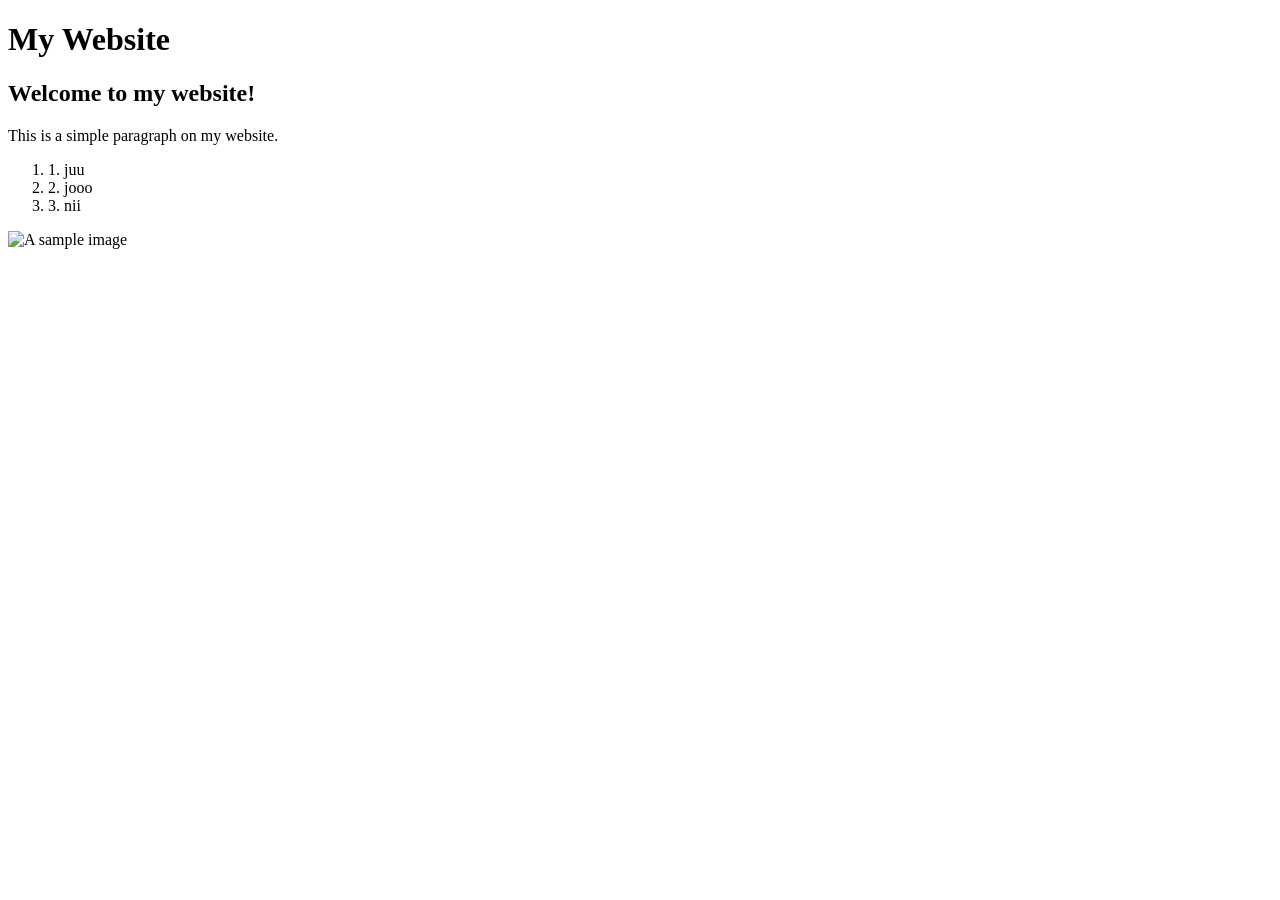
==== WS_01/index.html @ 5038aa16 "Updated assigment 1" ====
<!DOCTYPE html>
<html lang="en">
<head>
    <meta charset="UTF-8">
    <meta name="viewport" content="width=device-width, initial-scale=1.0">
    <title>Document</title>
</head>
<body>
    <h1>My Website</h1>
    <h2>Welcome to my website!</h2>
    <p>This is a simple paragraph on my website.</p>
    <ol>
        <li>1. juu</li>
        <li>2. jooo</li>
        <li>3. nii</li>
    </ol>
    <img src="/ws_01/Screenshot 2026-09-21 125254.png" alt="A sample image">

</body>
</html>
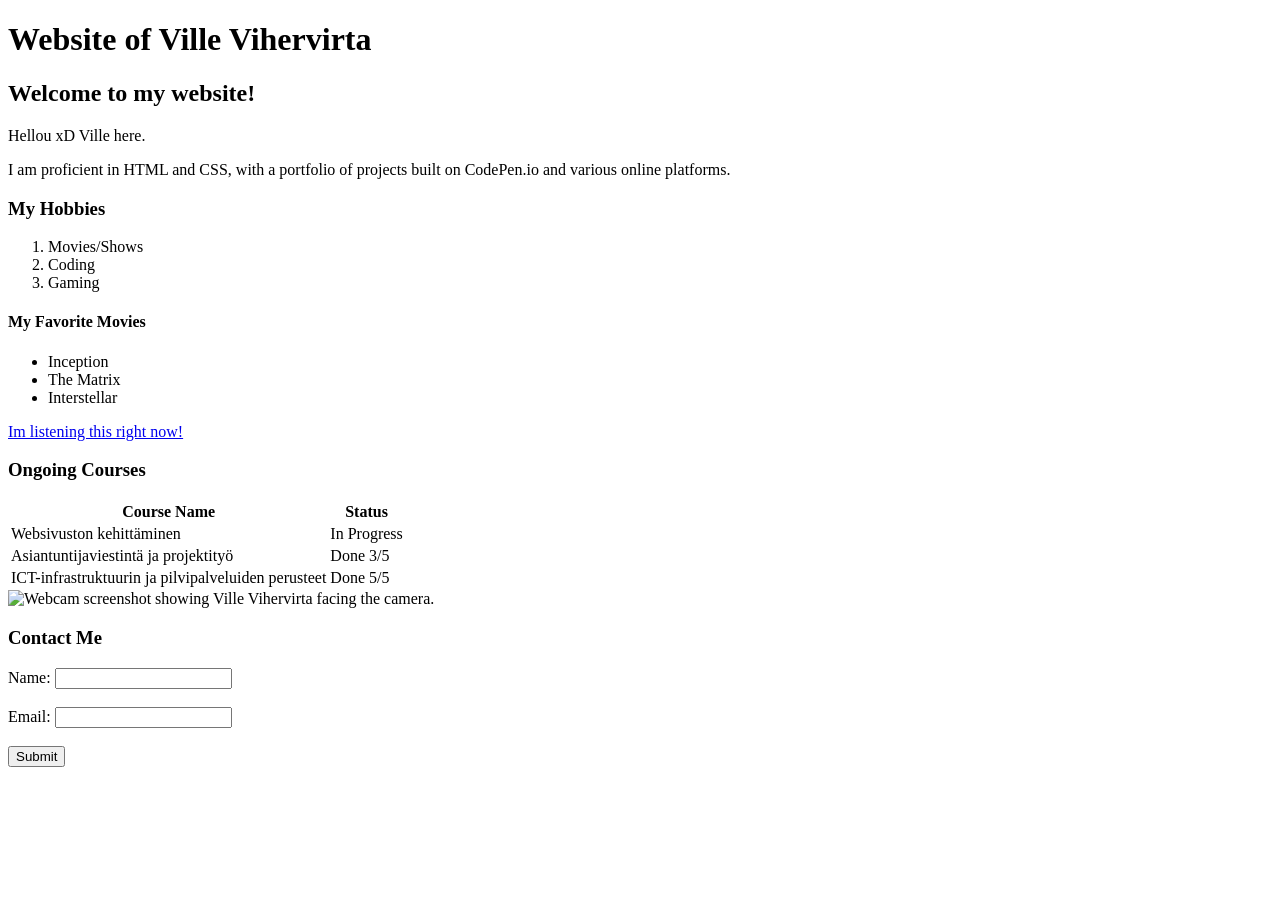
==== commit eeef9fcf: "teht1valmis" ====
--- a/WS_01/index.html
+++ b/WS_01/index.html
@@ -3,18 +3,60 @@
 <head>
     <meta charset="UTF-8">
     <meta name="viewport" content="width=device-width, initial-scale=1.0">
-    <title>Document</title>
+    <title>Website of Ville.V</title>
 </head>
 <body>
-    <h1>My Website</h1>
+    <h1>Website of Ville Vihervirta</h1>
     <h2>Welcome to my website!</h2>
-    <p>This is a simple paragraph on my website.</p>
+    <p>Hellou xD Ville here.</p>
+    <p>I am proficient in HTML and CSS, with a portfolio of projects built on CodePen.io and various online platforms.</p>
+    <h3>My Hobbies</h3>
     <ol>
-        <li>1. juu</li>
-        <li>2. jooo</li>
-        <li>3. nii</li>
+        <li>Movies/Shows</li>
+        <li>Coding</li>
+        <li>Gaming</li>
     </ol>
-    <img src="/ws_01/Screenshot 2026-09-21 125254.png" alt="A sample image">
+    <h4>My Favorite Movies</h4>
+    <ul>
+        <li>Inception</li>
+        <li>The Matrix</li>
+        <li>Interstellar</li>
+    </ul>
+    <a href="https://www.youtube.com/watch?v=p5pHyjJB5DU">Im listening this right now!</a>
+     <h3>Ongoing Courses</h3>
+ 
+     <table>
+        <thead>
+            <tr>
+                <th>Course Name</th>
+                <th>Status</th>
+            </tr>
+        </thead>
+        <tbody>
+            <tr>
+                <td>Websivuston kehittäminen</td>
+                <td>In Progress</td>
+            </tr>
+            <tr>
+                <td>Asiantuntijaviestintä ja projektityö</td>
+                <td>Done 3/5</td>
+            </tr>
+            <tr>
+                <td>ICT-infrastruktuurin ja pilvipalveluiden perusteet</td>
+                <td>Done 5/5</td>
+            </tr>
+        </tbody>
+    </table>
+  
+    <img src="/ws_01/Screenshot%202026-10-27%20203504.png" alt="Webcam screenshot showing Ville Vihervirta facing the camera.">
+    <h3>Contact Me</h3>
+    <form>
+    <label for="name">Name:</label>
+    <input type="text" id="name" name="name"><br><br>
+    <label for="email">Email:</label>
+    <input type="email" id="email" name="email"><br><br>
+    <input type="submit" value="Submit">
+    </form>
 
 </body>
 </html>
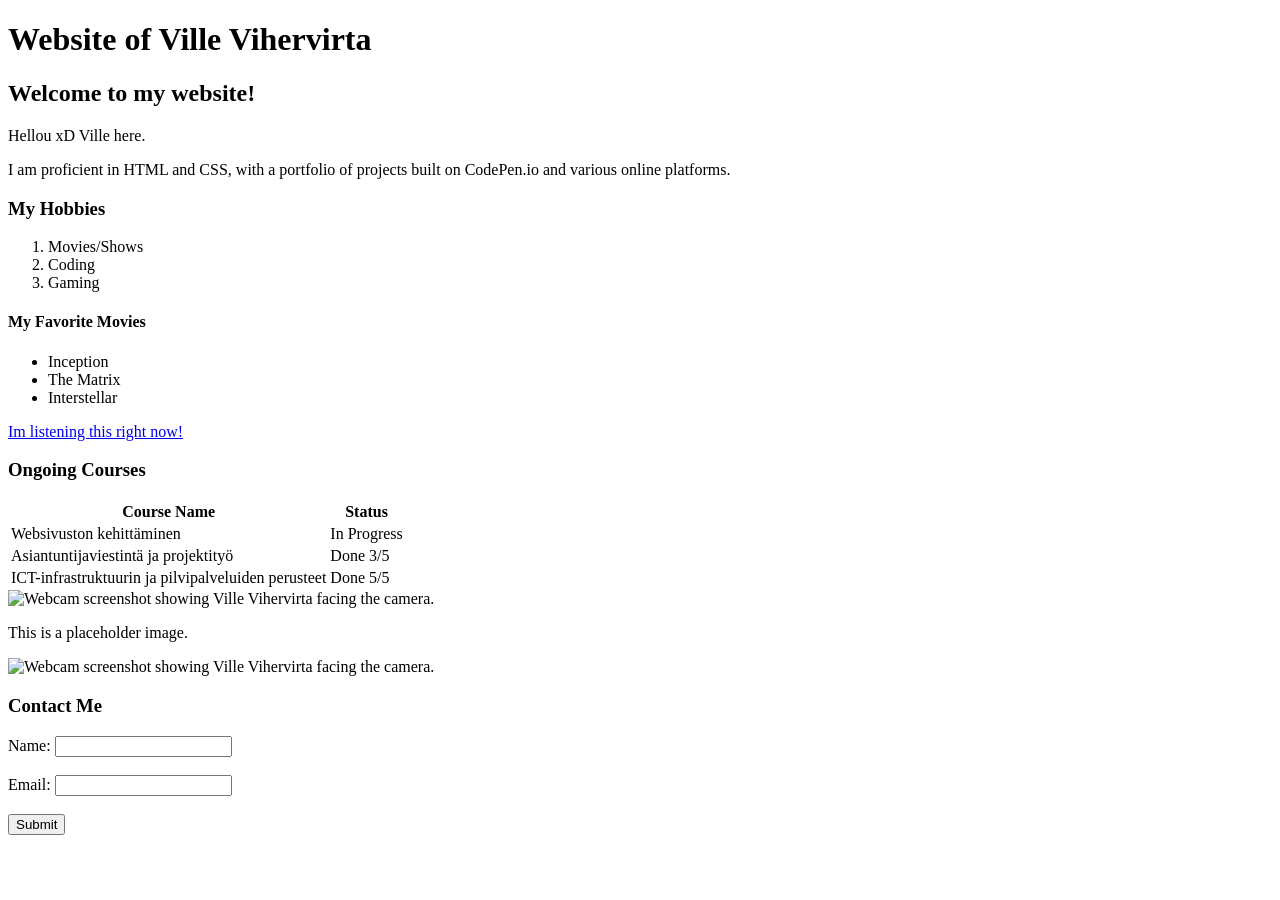
==== commit 89c113c2: "addedplaceholderimage" ====
--- a/WS_01/index.html
+++ b/WS_01/index.html
@@ -49,6 +49,8 @@
     </table>
   
     <img src="/ws_01/Screenshot%202026-10-27%20203504.png" alt="Webcam screenshot showing Ville Vihervirta facing the camera.">
+    <p>This is a placeholder image.</p>
+    <img src="https://raw.githubusercontent.com/VilleVihervirta/Website_development_syksy2026/refs/heads/main/WS_01/Screenshot%202026-10-27%20203504.png" alt="Webcam screenshot showing Ville Vihervirta facing the camera.">
     <h3>Contact Me</h3>
     <form>
     <label for="name">Name:</label>
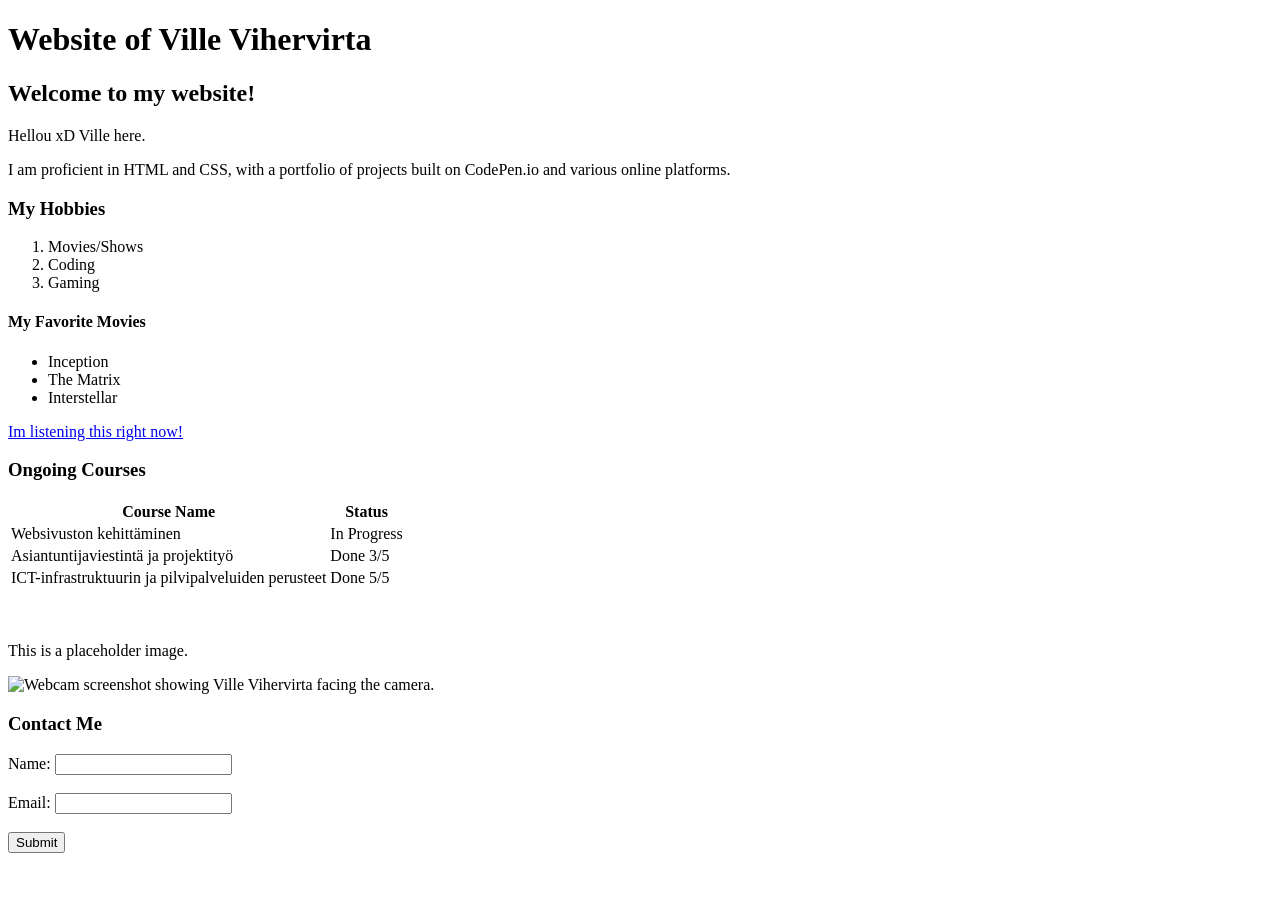
==== commit f666b966: "teht1valmisnyt" ====
--- a/WS_01/index.html
+++ b/WS_01/index.html
@@ -47,6 +47,8 @@
             </tr>
         </tbody>
     </table>
+    <br>
+    <br
   
     <img src="/ws_01/Screenshot%202026-10-27%20203504.png" alt="Webcam screenshot showing Ville Vihervirta facing the camera.">
     <p>This is a placeholder image.</p>
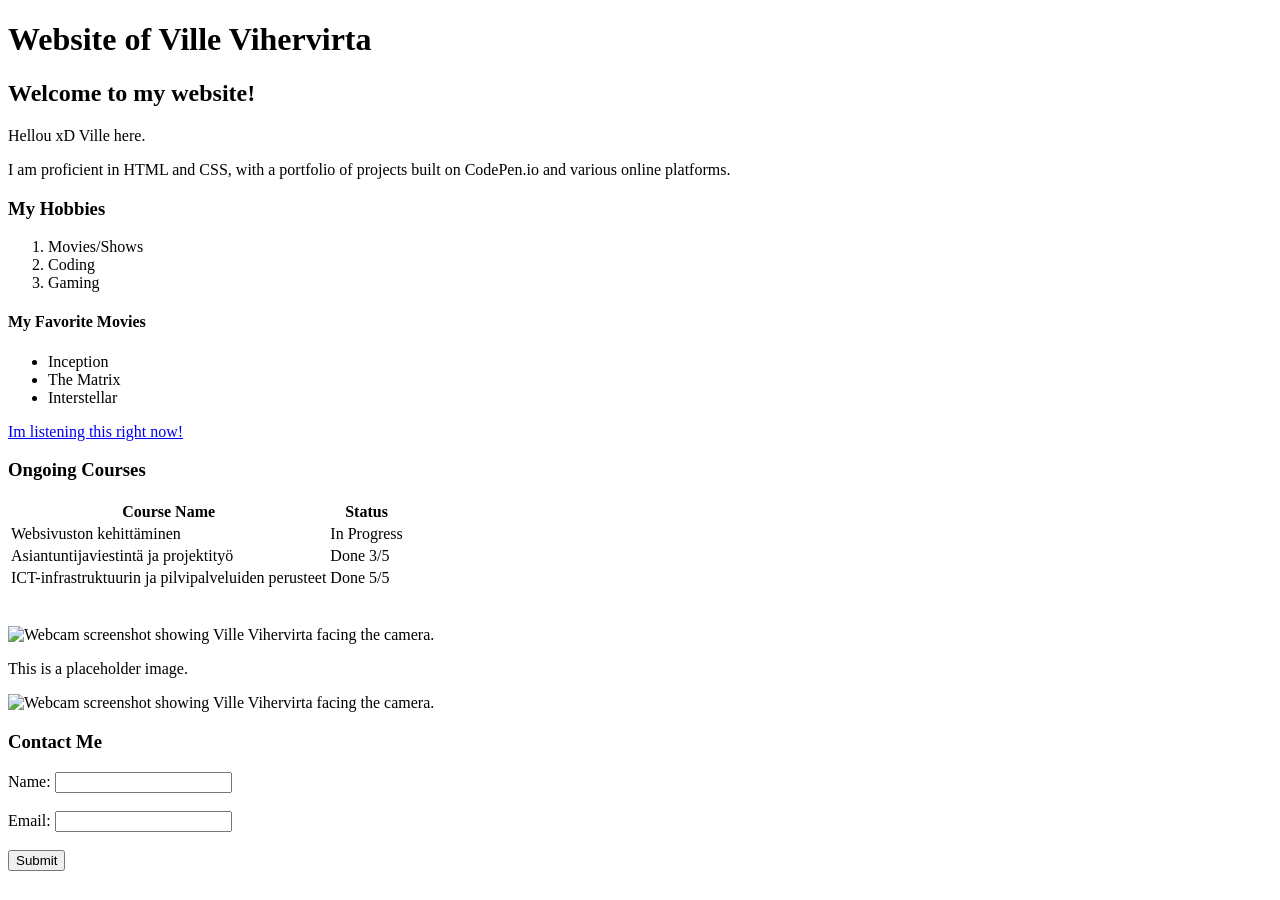
==== commit 754324c5: "teht1finished" ====
--- a/WS_01/index.html
+++ b/WS_01/index.html
@@ -48,7 +48,7 @@
         </tbody>
     </table>
     <br>
-    <br
+    <br>
   
     <img src="/ws_01/Screenshot%202026-10-27%20203504.png" alt="Webcam screenshot showing Ville Vihervirta facing the camera.">
     <p>This is a placeholder image.</p>
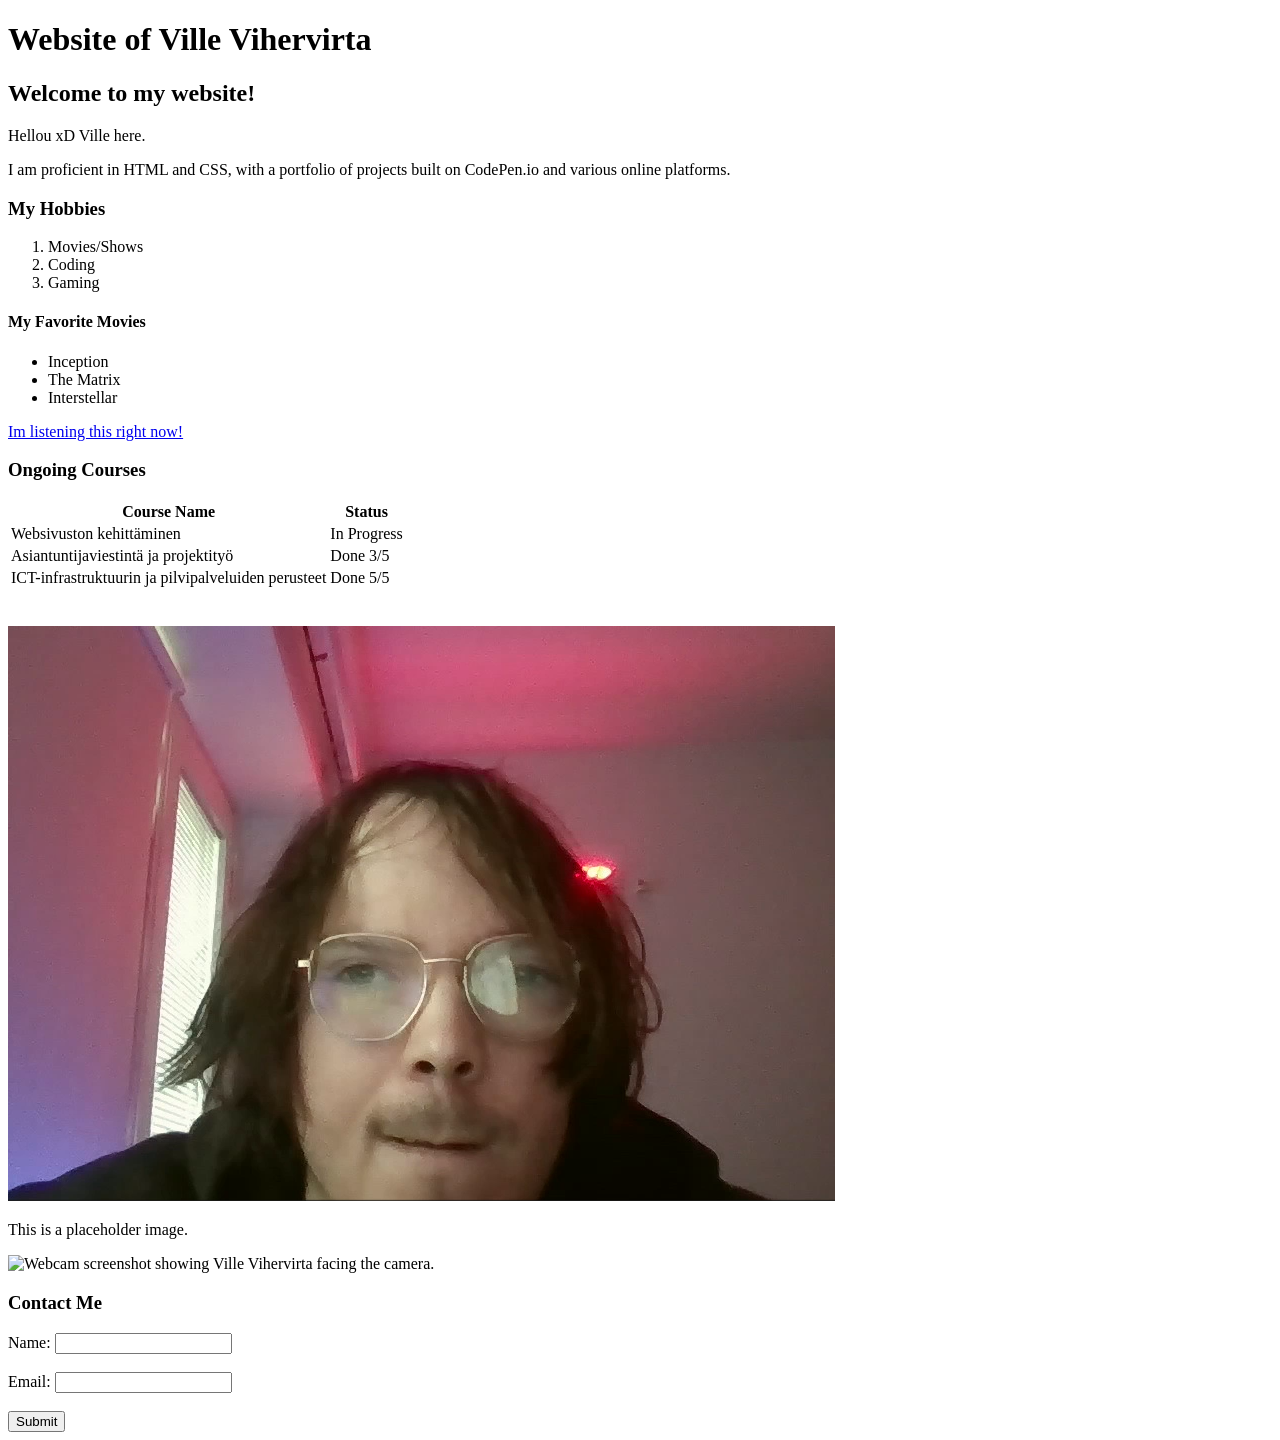
==== commit eaded204: "korjasinkuvan" ====
--- a/WS_01/index.html
+++ b/WS_01/index.html
@@ -50,7 +50,7 @@
     <br>
     <br>
   
-    <img src="/ws_01/Screenshot%202026-10-27%20203504.png" alt="Webcam screenshot showing Ville Vihervirta facing the camera.">
+    <img src="/WS_01/Screenshot%202026-10-27%20203504.png" alt="Webcam screenshot showing Ville Vihervirta facing the camera.">
     <p>This is a placeholder image.</p>
     <img src="https://raw.githubusercontent.com/VilleVihervirta/Website_development_syksy2026/refs/heads/main/WS_01/Screenshot%202026-10-27%20203504.png" alt="Webcam screenshot showing Ville Vihervirta facing the camera.">
     <h3>Contact Me</h3>
